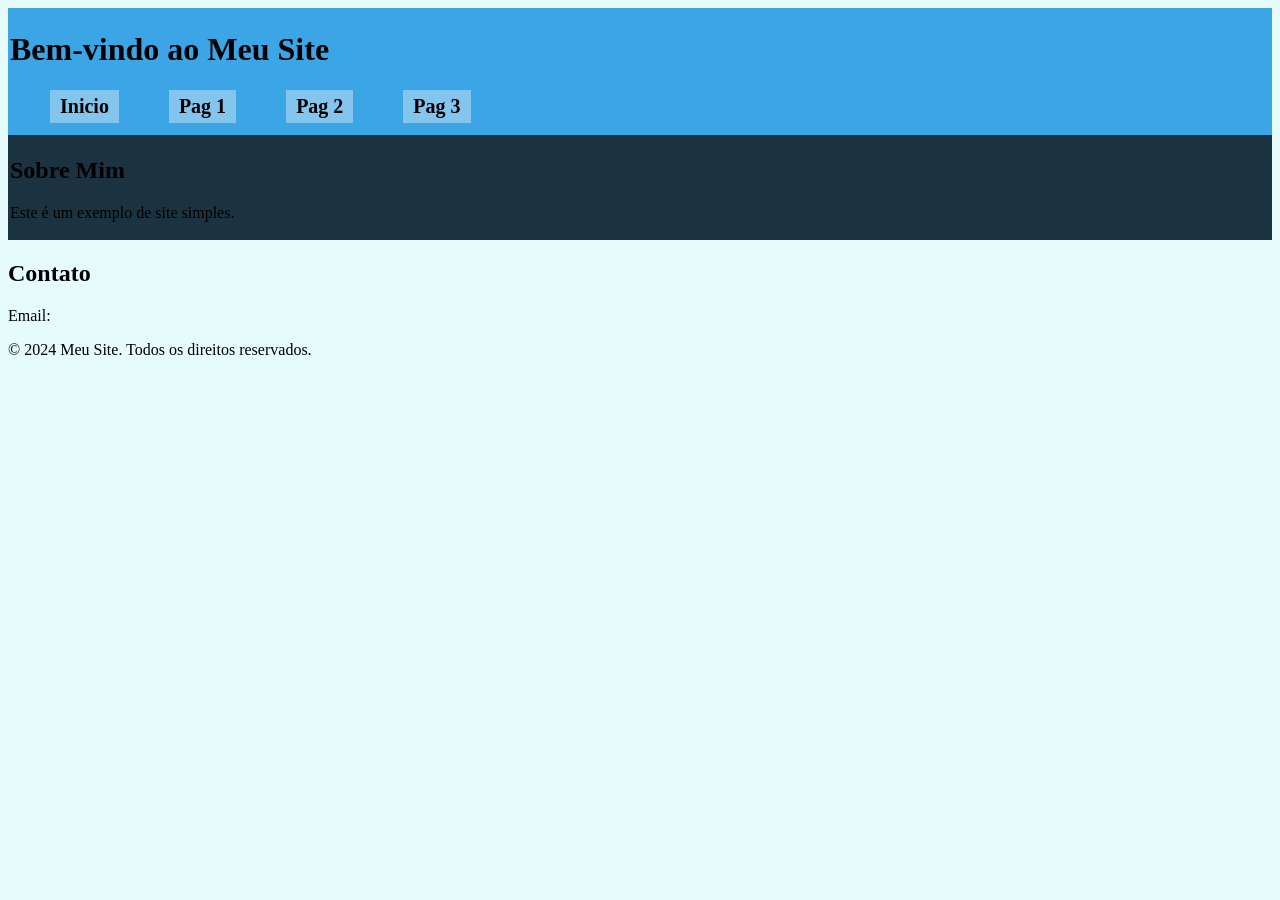
==== index.html @ ce9c9b5c "envio dos arquivos" ====
<!DOCTYPE html>
<html lang="pt-BR">

    <head>
        <meta charset="UTF-8">
        <title>Meu Site</title>
        <link rel="stylesheet" href="style.css">

    </head>

    <body>
        <!-- topo do site -->
        <header class="topo">
            <div class="logo">
            <h1>Bem-vindo ao Meu Site</h1>
            </div>

            <div class="menu">
                <nav>
                    <ul>
                        <li><a href="#">Inicio</a></li>
                        <li><a href="pag1.html">Pag 1</a></li>
                        <li><a href="pag2.html">Pag 2</a></li>
                        <li><a href="pag3.html">Pag 3</a></li>
                    </ul>
                </nav>
            </div>

        </header>


        <!-- corpo do site -->
        <main>
            <section class="sobre-mim" name="sobre-mim">
                <h2>Sobre Mim</h2>
                <p>Este é um exemplo de site simples.</p>
            </section>

            <section class="contato" name="contato">
                <h2>Contato</h2>
                <p>Email:</p>
            </section>
        </main>
        
        <!-- rodapé do site -->
        <footer class="rodape">
            <p>&copy; 2024 Meu Site. Todos os direitos reservados.</p>
        </footer>

    </body>
</html>
---- style.css ----
header{
    background-color: #2b9de3e8;
    padding: 2px;
}
body{
    background-color: #e5fbfc;
}

.sobre-mim{
    background-color: #071f2ee8;
    padding: 2px;
}
.sobremim{
    background-color: #2b9de3e8;
    padding: 2px;
}
.menu ul{
    list-style: none;
    display: flex;
    gap: 50px;
    margin: 0px 0px 10px;

    font-size: 20px;
    color: black;

}
.menu li{
    background-color: #8cc9efe8;
    padding: 5px 10px;
}

.menu a {
  color: black;
  text-decoration: none;          /* Tira o sublinhado do link */
  font-weight: bold;
}
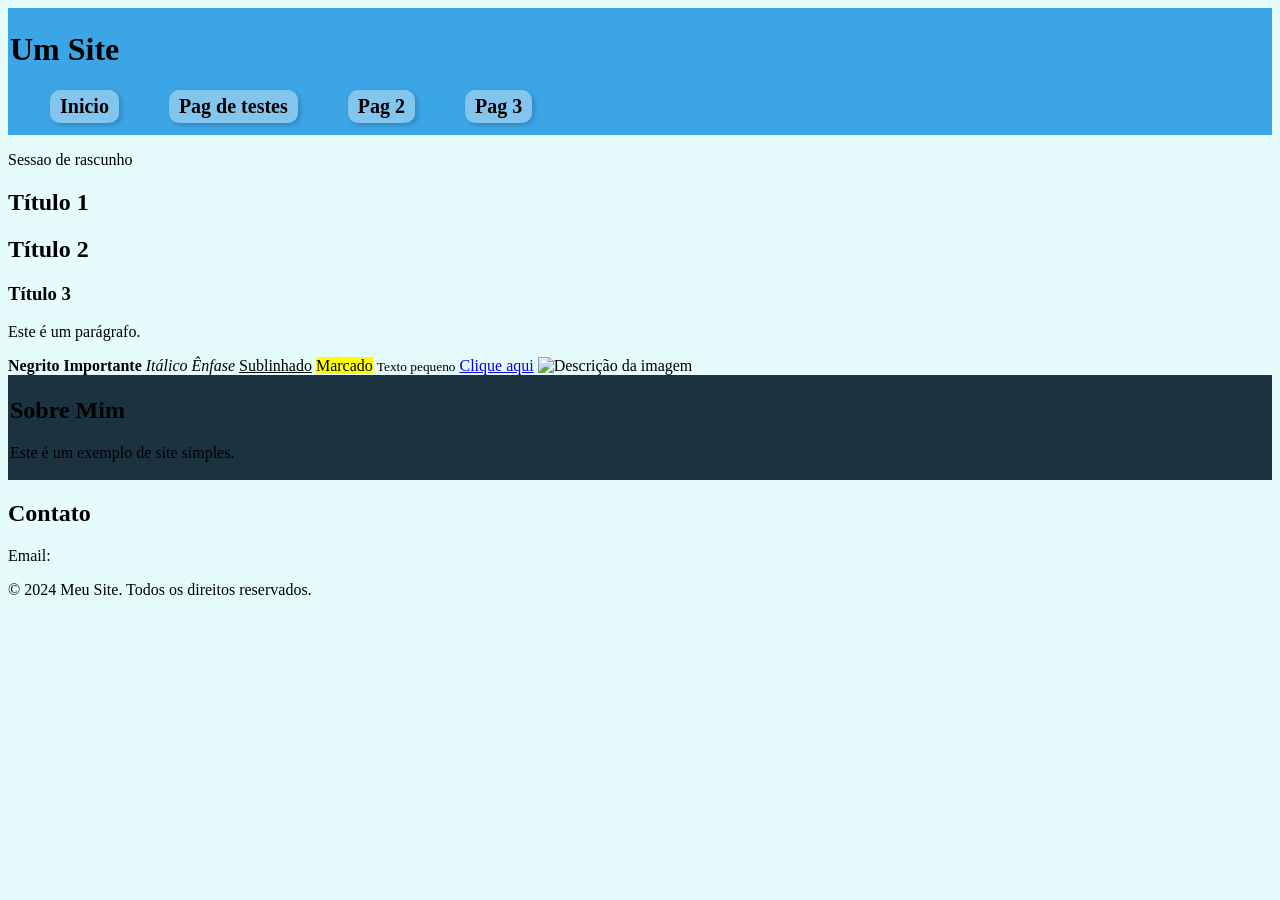
==== commit 7f1de945: "adicao da pagina de teste" ====
--- a/index.html
+++ b/index.html
@@ -5,23 +5,24 @@
         <meta charset="UTF-8">
         <title>Meu Site</title>
         <link rel="stylesheet" href="style.css">
-
+        <link rel="icon" href="siteicon.ico" type="image/x-icon">
     </head>
 
     <body>
         <!-- topo do site -->
         <header class="topo">
+
             <div class="logo">
-            <h1>Bem-vindo ao Meu Site</h1>
+            <h1>Um Site</h1>
             </div>
 
             <div class="menu">
                 <nav>
                     <ul>
-                        <li><a href="#">Inicio</a></li>
-                        <li><a href="pag1.html">Pag 1</a></li>
-                        <li><a href="pag2.html">Pag 2</a></li>
-                        <li><a href="pag3.html">Pag 3</a></li>
+                        <li><a href="index.html" target="_self">Inicio</a></li>
+                        <li><a href="testes.html" target="_self">Pag de testes</a></li>
+                        <li><a href="pag2.html" target="_self">Pag 2</a></li>
+                        <li><a href="pag3.html" target="_self">Pag 3</a></li>
                     </ul>
                 </nav>
             </div>
@@ -31,6 +32,25 @@
 
         <!-- corpo do site -->
         <main>
+
+            <section class="rascunho">
+                <p>Sessao de rascunho</p>
+                <h1>Título 1</h1>
+                <h2>Título 2</h2>
+                <h3>Título 3</h3>
+                <p>Este é um parágrafo.</p>
+                <b>Negrito</b>
+                <strong>Importante</strong>
+                <i>Itálico</i>
+                <em>Ênfase</em>
+                <u>Sublinhado</u>
+                <mark>Marcado</mark>
+                <small>Texto pequeno</small>
+                <a href="https://exemplo.com">Clique aqui</a>
+                <img src="imagem.jpg" alt="Descrição da imagem" width="200">
+                
+            </section>
+
             <section class="sobre-mim" name="sobre-mim">
                 <h2>Sobre Mim</h2>
                 <p>Este é um exemplo de site simples.</p>
--- a/style.css
+++ b/style.css
@@ -1,7 +1,15 @@
 header{
     background-color: #2b9de3e8;
     padding: 2px;
+    margin: 0px 0px 10px;
 }
+
+.titulo{
+    background-color: #7dbbe8e8;
+    padding: 2px;
+    margin: 0px 0px 10px;
+}
+
 body{
     background-color: #e5fbfc;
 }
@@ -27,6 +35,9 @@
 .menu li{
     background-color: #8cc9efe8;
     padding: 5px 10px;
+    border-radius: 10px;
+    box-shadow: 2px 2px 5px rgba(0, 0, 0, 0.2);
+    transition: background-color 0.3s ease;
 }
 
 .menu a {
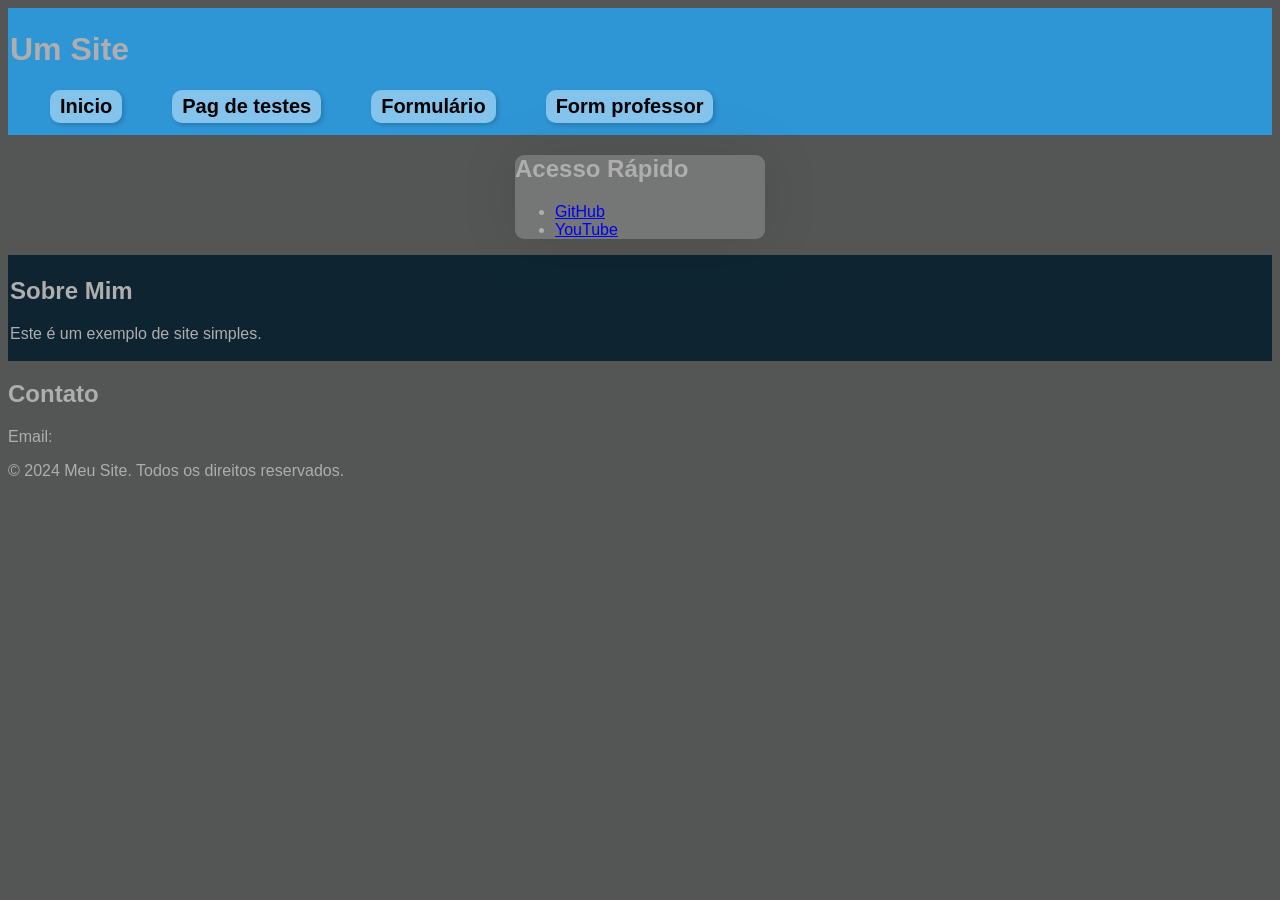
==== commit 7b6d6f82: "Aula 03 - formularios" ====
--- a/index.html
+++ b/index.html
@@ -21,8 +21,8 @@
                     <ul>
                         <li><a href="index.html" target="_self">Inicio</a></li>
                         <li><a href="testes.html" target="_self">Pag de testes</a></li>
-                        <li><a href="pag2.html" target="_self">Pag 2</a></li>
-                        <li><a href="pag3.html" target="_self">Pag 3</a></li>
+                        <li><a href="form.html" target="_self">Formulário</a></li>
+                        <li><a href="formulario.html" target="_self">Form professor</a></li>
                     </ul>
                 </nav>
             </div>
@@ -33,22 +33,14 @@
         <!-- corpo do site -->
         <main>
 
-            <section class="rascunho">
-                <p>Sessao de rascunho</p>
-                <h1>Título 1</h1>
-                <h2>Título 2</h2>
-                <h3>Título 3</h3>
-                <p>Este é um parágrafo.</p>
-                <b>Negrito</b>
-                <strong>Importante</strong>
-                <i>Itálico</i>
-                <em>Ênfase</em>
-                <u>Sublinhado</u>
-                <mark>Marcado</mark>
-                <small>Texto pequeno</small>
-                <a href="https://exemplo.com">Clique aqui</a>
-                <img src="imagem.jpg" alt="Descrição da imagem" width="200">
-                
+            <section class="cards">
+                <h2>Acesso Rápido</h2>
+                <ul class="card">
+                    <li><a href="https://github.com" target="_blank">GitHub</a></li>
+                    <li><a href="https://www.youtube.com" target="_blank">YouTube</a></li>
+
+
+                </ul>
             </section>
 
             <section class="sobre-mim" name="sobre-mim">
--- a/style.css
+++ b/style.css
@@ -11,7 +11,9 @@
 }
 
 body{
-    background-color: #e5fbfc;
+    background-color: #545555;
+    color: rgb(174, 174, 174);
+    font-family: Helvetica, sans-serif;
 }
 
 .sobre-mim{
@@ -46,3 +48,14 @@
   font-weight: bold;
 }
 
+.cards{
+    max-width: 250px;
+    margin: auto;
+    position: center;
+
+    background-color: #787979e8;
+    box-shadow: 0px 0px 60px rgba(0, 0, 0, 0.1);
+    border-radius: 9px;
+    
+}
+
